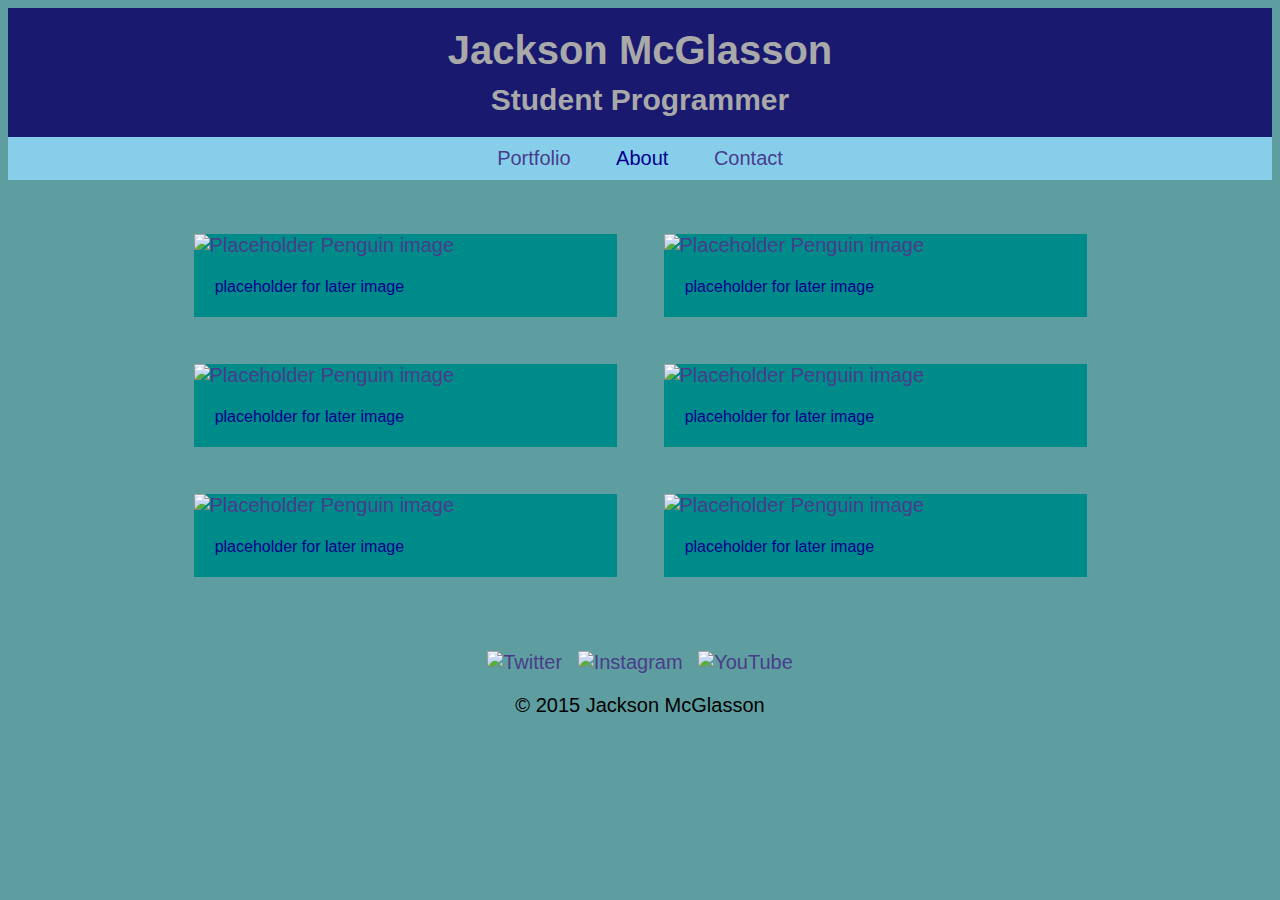
==== about.html @ b6e03b3b "started about page" ====
<html>
    
    <head>
        <meta charset="utf-8">
        <meta name="description" content="">
        <meta name="viewport" content="width=device width, initial-                 scale=1">
        <title>Jackson McGlasson</title>
        <link rel="stylesheet" href="css/normalize.css">
        <link href='http://fonts.googleapis.com/css?                                family=Exo:400,900,700italic' rel='stylesheet' type='text/css'>
        <link rel="stylesheet" href="css/style.css">
        
        
    </head>
    <body>
        
        <header>
            <!-- links to front page-->
            <a href="index.html" id="logo">
              <h1>
              Jackson McGlasson
              </h1>
              <h2>
               Student Programmer
              </h2>
            </a>
            <!--navigation section -->
            <nav>
                <!--list of links-->
                <ul>
                    <li> <a href="index.html">Portfolio</a> </li>
                    <li> <a href="about.html" class="selected">About</a>                       </li>
                    <li> <a href="contact.html">Contact</a> </li>
                </ul>
            </nav>
        </header>
      <div id="wrapper">
            <section>
                  <ul id="gallery">
                      <!--images-->
                      <li>
                        <a href="img/Penguins.jpg">
                            <img src="img/Penguins.jpg" alt="Placeholder                                Penguin image " ><p>placeholder                                            for later image</p>
                        </a>
                      </li>
                      <li>
                        <a href="img/Penguins.jpg">
                            <img src="img/Penguins.jpg" alt="Placeholder                                Penguin image " ><p>placeholder                                            for later image</p>
                        </a>
                      </li>
                      <li>
                        <a href="img/Penguins.jpg">
                            <img src="img/Penguins.jpg" alt="Placeholder                                Penguin image " ><p>placeholder                                            for later image</p>
                        </a>
                      </li>
                      <li>
                        <a href="img/Penguins.jpg">
                            <img src="img/Penguins.jpg" alt="Placeholder                                Penguin image " ><p>placeholder                                            for later image</p>
                        </a>
                      </li>
                      <li>
                        <a href="img/Penguins.jpg">
                            <img src="img/Penguins.jpg" alt="Placeholder                                Penguin image " ><p>placeholder                                            for later image</p>
                        </a>
                      </li>
                      <li>
                        <a href="img/Penguins.jpg">
                            <img src="img/Penguins.jpg" alt="Placeholder                                Penguin image " ><p>placeholder                                            for later image</p>
                        </a>
                      </li>
                  </ul>
            </section>
            <footer>
                  <a href="#" ><img src="img/twitter.png" alt="Twitter"                         class="social-media-icon"></a>
                  <a href="https://instagram.com/my_app_academy/" >
                     <img src="img/instagram.jpg" alt="Instagram"                                class="social-media-icon"></a>
                  <a                                                                  href="https://www.youtube.com/channel/UCYYs4q5KpFhgUf9Leb0CxvQ">                  <img src="img/YouTube.png"                                                  alt="YouTube" class="social-media-icon"></a>
                  <p> 
                      &copy; 2015 Jackson McGlasson
                  </p>
            </footer>
        </div>
        <script src="js/main.js"></script>
    </body>
<html/>
---- css/style.css ----
body{
    background-color: cadetblue;
    font-size: 20px;
    font-family: 'Exo', sans-serif;
    
}

img{
    max-width: 100%;
}
/*headers***************************************************************************/
h1{
 color: darkgray;
 margin: 15px 0;
}

h2{
 color: darkgray;
 margin: -5px 0 0;
}

header{
  background-color: midnightblue;
  float: left;
  margin: 0 0 30px 0;
  padding: 5px 0 0 0;
  width: 100%;
  
}
/*footer****************************************************************************/
footer{
  text-align: center;
  padding-top: 50px;
  clear: both;
}

.social-media-icon{
   margin: 0 5px;
}
/*links******************************************************************************/
a{
 color: darkslateblue;
 text-decoration: none;
}
/*navigation***************************************************************************/
nav{
  background-color: skyblue;
  text-align: center;
  margin: 20px 0 0;
}

nav ul{
  list-style: none;
  padding: 10px 0;
  margin: 0 10px;
}

nav li {
  display: inline-block;
  padding: 0 20px;
  font-weight: 300;
}

nav a, nav a: visited{
    color: blue;
}

nav a.selected, nav a:hover{
   color: darkblue;
}

/*ids***********************************************************************************/


#gallery{
    margin: 0;
    padding: 0;
    list-style: none;
}

#gallery li{
  float:left;
  width: 45%;
  margin: 2.5%;
  background-color: darkcyan;
  color: beige;
}

#gallery li a p{
   margin: 0;
   padding: 5%;
   font-size: 0.8em;
   color: darkblue;
   
}

#wrapper{
   /*sets maximmum width*/
   max-width: 940px;
   margin: 0 auto;
   padding: 0 5%;
  
}

#logo{
    text-align: center;
    margin: 0;
}
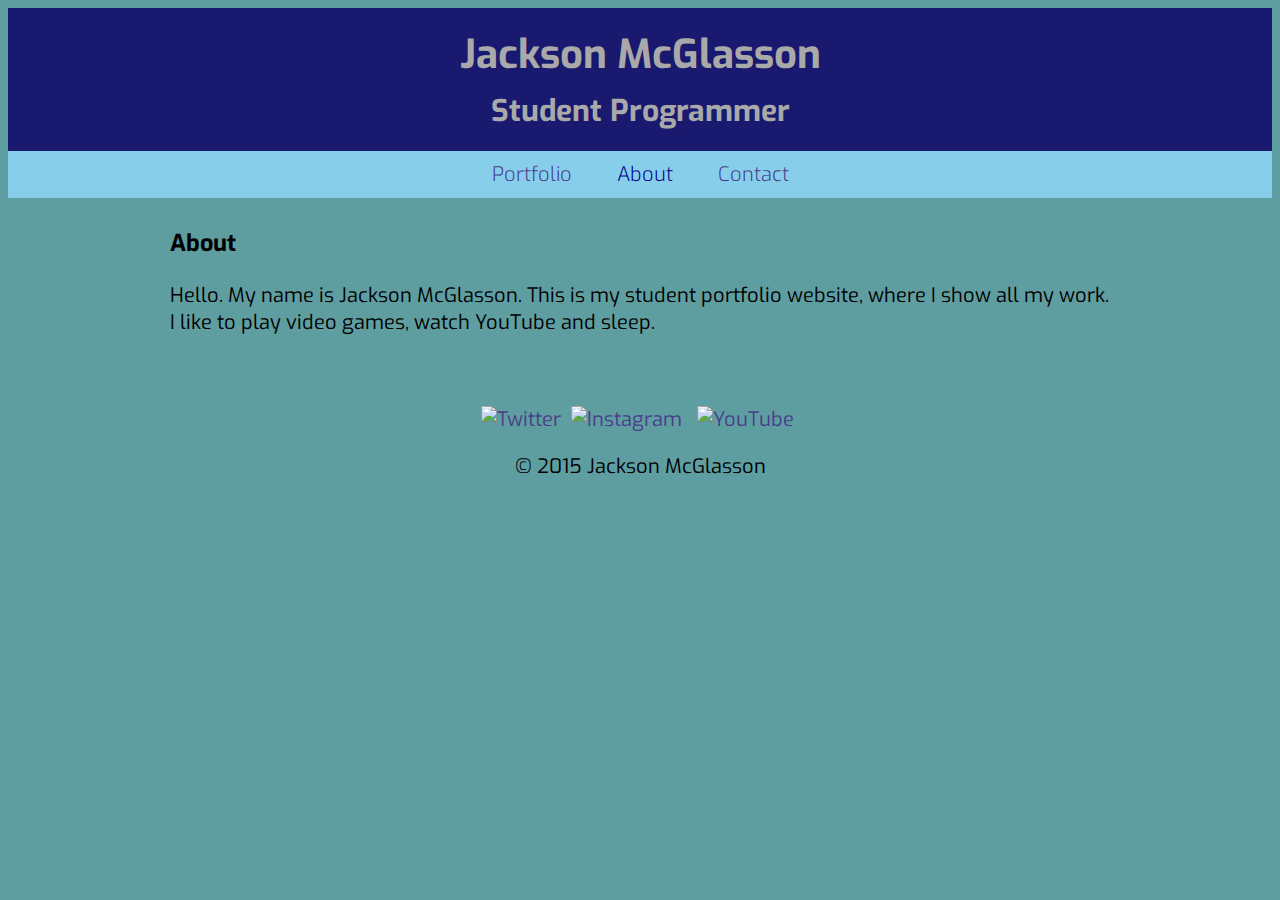
==== commit 2d8659bc: "added about page" ====
--- a/about.html
+++ b/about.html
@@ -3,13 +3,11 @@
     <head>
         <meta charset="utf-8">
         <meta name="description" content="">
-        <meta name="viewport" content="width=device width, initial-                 scale=1">
+        <meta name="viewport" content="width=device width, initial-scale=1">
         <title>Jackson McGlasson</title>
         <link rel="stylesheet" href="css/normalize.css">
-        <link href='http://fonts.googleapis.com/css?                                family=Exo:400,900,700italic' rel='stylesheet' type='text/css'>
+        <link href='http://fonts.googleapis.com/css?family=Exo:400,900,700italic' rel='stylesheet' type='text/css'>
         <link rel="stylesheet" href="css/style.css">
-        
-        
     </head>
     <body>
         
@@ -33,52 +31,22 @@
                 </ul>
             </nav>
         </header>
-      <div id="wrapper">
-            <section>
-                  <ul id="gallery">
-                      <!--images-->
-                      <li>
-                        <a href="img/Penguins.jpg">
-                            <img src="img/Penguins.jpg" alt="Placeholder                                Penguin image " ><p>placeholder                                            for later image</p>
-                        </a>
-                      </li>
-                      <li>
-                        <a href="img/Penguins.jpg">
-                            <img src="img/Penguins.jpg" alt="Placeholder                                Penguin image " ><p>placeholder                                            for later image</p>
-                        </a>
-                      </li>
-                      <li>
-                        <a href="img/Penguins.jpg">
-                            <img src="img/Penguins.jpg" alt="Placeholder                                Penguin image " ><p>placeholder                                            for later image</p>
-                        </a>
-                      </li>
-                      <li>
-                        <a href="img/Penguins.jpg">
-                            <img src="img/Penguins.jpg" alt="Placeholder                                Penguin image " ><p>placeholder                                            for later image</p>
-                        </a>
-                      </li>
-                      <li>
-                        <a href="img/Penguins.jpg">
-                            <img src="img/Penguins.jpg" alt="Placeholder                                Penguin image " ><p>placeholder                                            for later image</p>
-                        </a>
-                      </li>
-                      <li>
-                        <a href="img/Penguins.jpg">
-                            <img src="img/Penguins.jpg" alt="Placeholder                                Penguin image " ><p>placeholder                                            for later image</p>
-                        </a>
-                      </li>
-                  </ul>
-            </section>
-            <footer>
-                  <a href="#" ><img src="img/twitter.png" alt="Twitter"                         class="social-media-icon"></a>
-                  <a href="https://instagram.com/my_app_academy/" >
-                     <img src="img/instagram.jpg" alt="Instagram"                                class="social-media-icon"></a>
-                  <a                                                                  href="https://www.youtube.com/channel/UCYYs4q5KpFhgUf9Leb0CxvQ">                  <img src="img/YouTube.png"                                                  alt="YouTube" class="social-media-icon"></a>
-                  <p> 
-                      &copy; 2015 Jackson McGlasson
-                  </p>
-            </footer>
-        </div>
+          <div id="wrapper">
+                <section>
+                    <img src="img/Penguins.jpg" alt="My picture" class="profile-photo">
+                    <h3>About</h3>
+                    <p>Hello. My name is Jackson McGlasson. This is my student portfolio website, where I show all                     my work. I like to play video games, watch YouTube and sleep.</p>
+                </section>
+                <footer>
+                      <a href="#" ><img src="img/twitter.png" alt="Twitter" class="social-  media-icon"></a>
+                      <a href="https://instagram.com/my_app_academy/" >
+                         <img src="img/instagram.jpg" alt="Instagram" class="social-media-icon"></a>
+                      <a href="https://www.youtube.com/channel/UCYYs4q5KpFhgUf9Leb0CxvQ"><img src="img/YouTube.png"                        alt="YouTube" class="social-media-icon"></a>
+                      <p> 
+                          &copy; 2015 Jackson McGlasson
+                      </p>
+                </footer>
+            </div>
         <script src="js/main.js"></script>
     </body>
 <html/>--- a/css/style.css
+++ b/css/style.css
@@ -106,4 +106,10 @@
     text-align: center;
     margin: 0;
 }
-
+/*about me page**********************************************************************************************/
+/*should be 200 px photo*/
+.profile-photo{
+  display: block;
+  max-width: 0 auto 30px;
+  border-radius: 15%;
+}
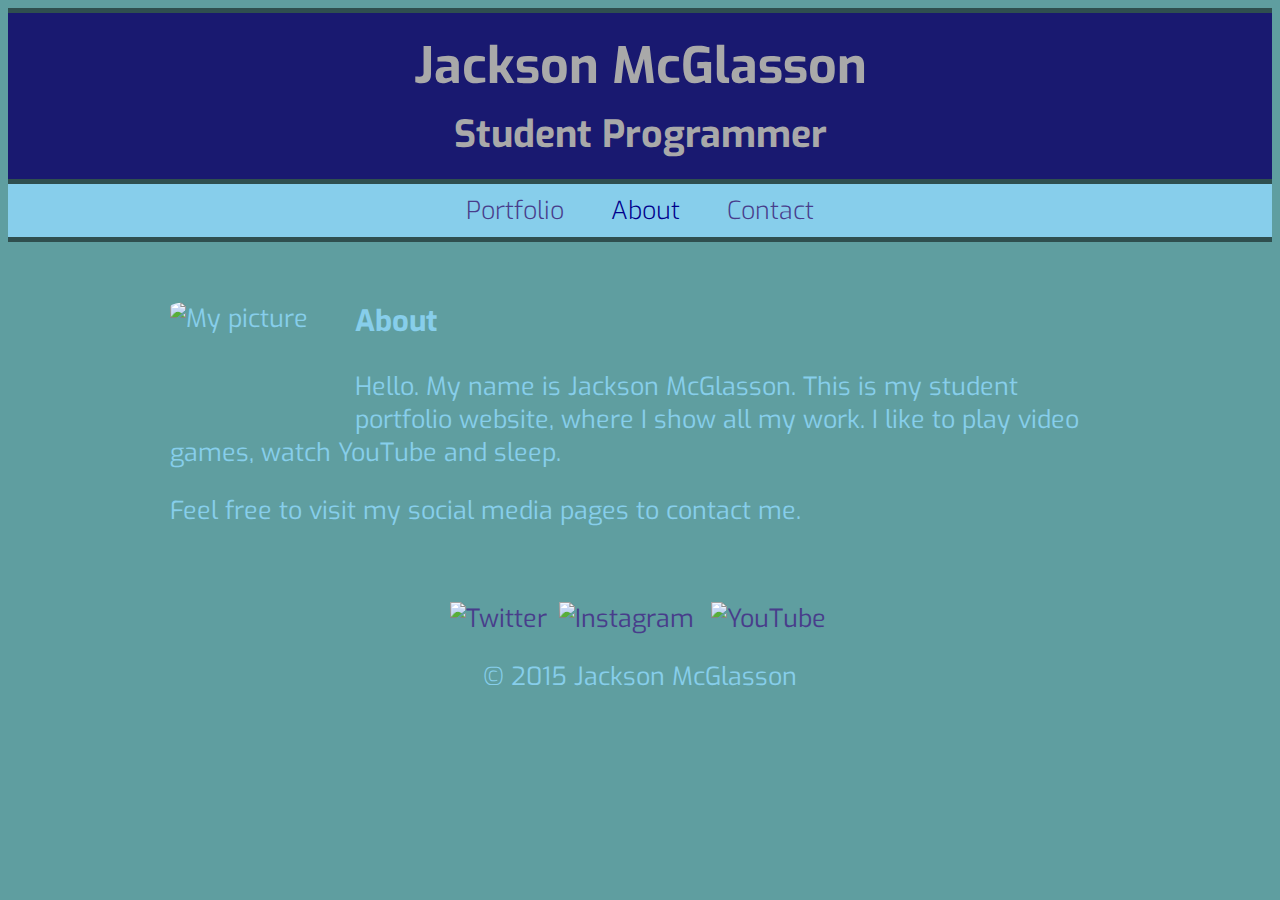
==== commit ddcce8bd: "edits" ====
--- a/about.html
+++ b/about.html
@@ -5,8 +5,10 @@
         <meta name="description" content="">
         <meta name="viewport" content="width=device width, initial-scale=1">
         <title>Jackson McGlasson</title>
+         <link href='http://fonts.googleapis.com/css?family=Exo:400,900,700italic' rel='stylesheet'                          type='text/css'>
+        <link rel="stylesheet" href="bootstrap/css/bootstrap.css">
+        <link rel="stylesheet" href="bootstrap/css/bootstrap-responsive.css">
         <link rel="stylesheet" href="css/normalize.css">
-        <link href='http://fonts.googleapis.com/css?family=Exo:400,900,700italic' rel='stylesheet' type='text/css'>
         <link rel="stylesheet" href="css/style.css">
     </head>
     <body>
@@ -36,6 +38,7 @@
                     <img src="img/Penguins.jpg" alt="My picture" class="profile-photo">
                     <h3>About</h3>
                     <p>Hello. My name is Jackson McGlasson. This is my student portfolio website, where I show all                     my work. I like to play video games, watch YouTube and sleep.</p>
+                    <p>Feel free to visit my social media pages to contact me.</p>
                 </section>
                 <footer>
                       <a href="#" ><img src="img/twitter.png" alt="Twitter" class="social-  media-icon"></a>
--- a/css/style.css
+++ b/css/style.css
@@ -1,13 +1,20 @@
 body{
+    background-image: url ("http://www.cool-backgrounds.org/view-spooks_background_png-1280x720.html");
     background-color: cadetblue;
-    font-size: 20px;
+    font-size: 25px;
     font-family: 'Exo', sans-serif;
-    
+    color: skyblue;
 }
 
 img{
     max-width: 100%;
 }
+
+h3{
+  margin: 0 0 1em 0;
+}
+
+
 /*headers***************************************************************************/
 h1{
  color: darkgray;
@@ -47,6 +54,7 @@
   background-color: skyblue;
   text-align: center;
   margin: 20px 0 0;
+  border-top: 5px solid darkslategrey;
 }
 
 nav ul{
@@ -62,7 +70,7 @@
 }
 
 nav a, nav a: visited{
-    color: blue;
+    color: darkblue;
 }
 
 nav a.selected, nav a:hover{
@@ -106,10 +114,65 @@
     text-align: center;
     margin: 0;
 }
-/*about me page**********************************************************************************************/
+/*about me page********************************************************/
 /*should be 200 px photo*/
 .profile-photo{
   display: block;
   max-width: 0 auto 30px;
   border-radius: 15%;
 }
+
+/*contact page********************************************************/
+
+.contact-info a{
+   display: block;
+   background-repeat: no-repeat;
+   background-size: 20px 20px;
+   padding: 0 0 0 30px;
+   margin: 0 0 10px;
+}
+
+.contact-info li.mail a{
+   background-image: url('../img/mail.jpg')
+}
+
+.contact-info li.twitter a{
+   background-image: url('../img/instagram.jpg')
+}
+
+/*media queries********************************************************/
+/*two column layout*/
+
+@media screen and (min-width: 480px){
+    #primary{
+       width: 50%;
+       float: left;
+    }
+    #secondary{
+       width: 40%;
+       float: right;
+    }
+    /*three column portfolio layout*/
+    #gallery li{
+       width: 28.3333%;
+       float: left;
+    }
+    
+    #gallery li:nth-child(4n){
+       clear: left;
+    }
+    /*about page*/
+    .profile-photo{
+      float:left;
+      margin: 0 5% 80px 0;
+    }
+}
+
+@media screen and (min-width: 660px){
+    /*nav*/
+    header{
+        border-top: 5px solid darkslategrey;
+        border-bottom: 5px solid darkslategrey;
+        margin-bottom: 60px;
+    }
+}
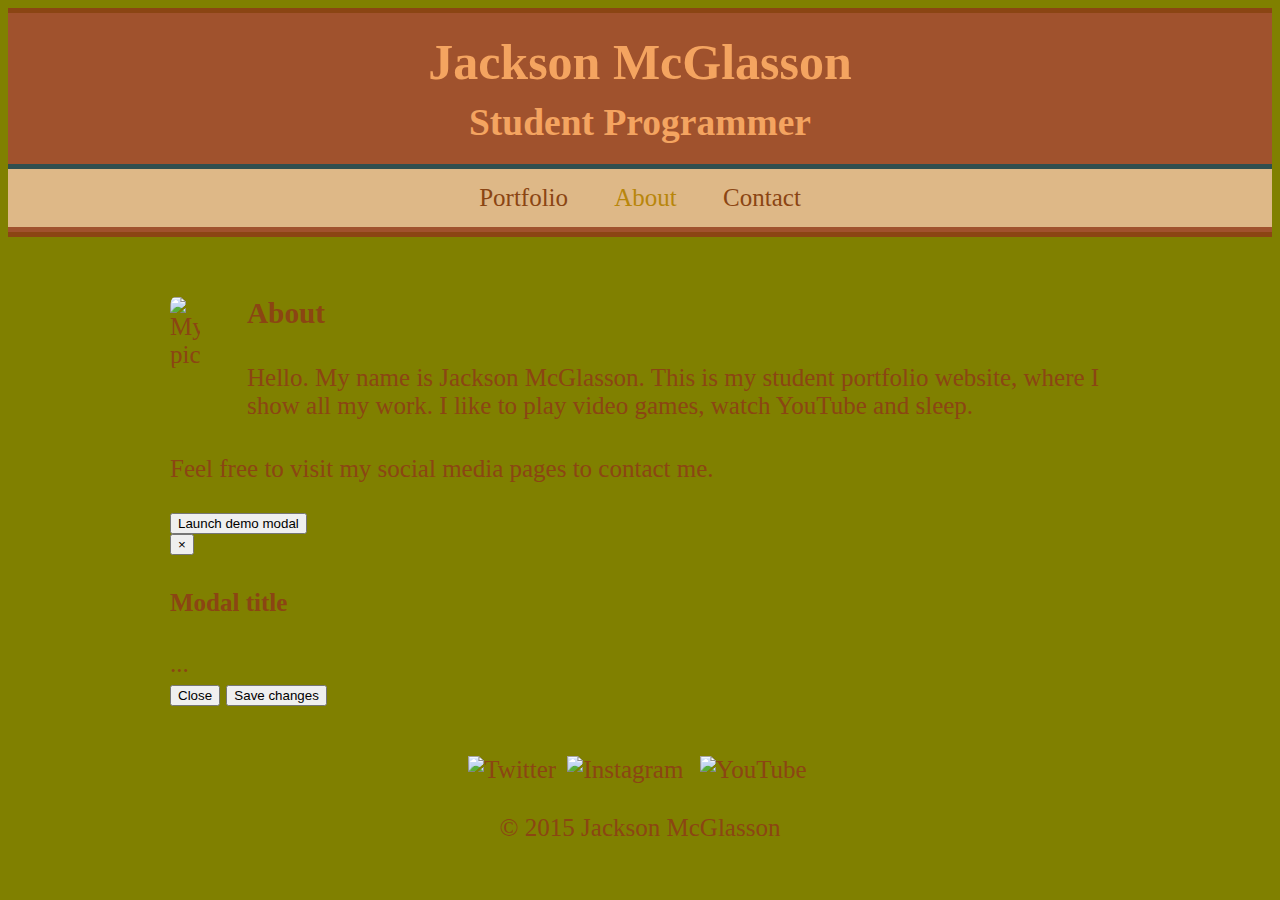
==== commit 7b21631b: "restyled website" ====
--- a/about.html
+++ b/about.html
@@ -1,55 +1,80 @@
 <html>
-    
-    <head>
-        <meta charset="utf-8">
-        <meta name="description" content="">
-        <meta name="viewport" content="width=device width, initial-scale=1">
-        <title>Jackson McGlasson</title>
-         <link href='http://fonts.googleapis.com/css?family=Exo:400,900,700italic' rel='stylesheet'                          type='text/css'>
-        <link rel="stylesheet" href="bootstrap/css/bootstrap.css">
-        <link rel="stylesheet" href="bootstrap/css/bootstrap-responsive.css">
-        <link rel="stylesheet" href="css/normalize.css">
-        <link rel="stylesheet" href="css/style.css">
-    </head>
-    <body>
-        
-        <header>
-            <!-- links to front page-->
-            <a href="index.html" id="logo">
-              <h1>
+
+<head>
+    <meta charset="utf-8">
+    <meta name="description" content="">
+    <meta name="viewport" content="width=device width, initial-scale=1">
+    <title>Jackson McGlasson</title>
+    <link href='https://fonts.googleapis.com/css?family=Permanent+Marker' rel='stylesheet' type='text/css'>
+    <link href='http://fonts.googleapis.com/css?family=Exo:400,900,700italic' rel='stylesheet' type='text/css'>
+    <link rel="stylesheet" href="bootstrap/css/bootstrap.css">
+    <link rel="stylesheet" href="bootstrap/css/bootstrap-responsive.css">
+    <link rel="stylesheet" href="css/normalize.css">
+    <link rel="stylesheet" href="css/style2.css">
+</head>
+
+<body>
+
+    <header>
+        <!-- links to front page-->
+        <a href="index.html" id="logo">
+            <h1>
               Jackson McGlasson
               </h1>
-              <h2>
+            <h2>
                Student Programmer
               </h2>
-            </a>
-            <!--navigation section -->
-            <nav>
-                <!--list of links-->
-                <ul>
-                    <li> <a href="index.html">Portfolio</a> </li>
-                    <li> <a href="about.html" class="selected">About</a>                       </li>
-                    <li> <a href="contact.html">Contact</a> </li>
-                </ul>
-            </nav>
-        </header>
-          <div id="wrapper">
-                <section>
-                    <img src="img/Penguins.jpg" alt="My picture" class="profile-photo">
-                    <h3>About</h3>
-                    <p>Hello. My name is Jackson McGlasson. This is my student portfolio website, where I show all                     my work. I like to play video games, watch YouTube and sleep.</p>
-                    <p>Feel free to visit my social media pages to contact me.</p>
-                </section>
-                <footer>
-                      <a href="#" ><img src="img/twitter.png" alt="Twitter" class="social-  media-icon"></a>
-                      <a href="https://instagram.com/my_app_academy/" >
-                         <img src="img/instagram.jpg" alt="Instagram" class="social-media-icon"></a>
-                      <a href="https://www.youtube.com/channel/UCYYs4q5KpFhgUf9Leb0CxvQ"><img src="img/YouTube.png"                        alt="YouTube" class="social-media-icon"></a>
-                      <p> 
-                          &copy; 2015 Jackson McGlasson
-                      </p>
-                </footer>
+        </a>
+        <!--navigation section -->
+        <nav>
+            <!--list of links-->
+            <ul class="nav nav-tabs">
+                <li> <a href="index.html">Portfolio</a> </li>
+                <li> <a href="about.html" class="selected">About</a> </li>
+                <li> <a href="contact.html">Contact</a> </li>
+            </ul>
+        </nav>
+    </header>
+    <div id="wrapper">
+        <section>
+            <img src="img/Penguins.jpg" alt="My picture" class="profile-photo">
+            <h3>About</h3>
+            <p>Hello. My name is Jackson McGlasson. This is my student portfolio website, where I show all my work. I like to play video games, watch YouTube and sleep.</p>
+            <p>Feel free to visit my social media pages to contact me.</p>
+            <!-- Button trigger modal -->
+            <button type="button" class="btn btn-primary btn-lg" data-toggle="modal" data-target="#myModal">
+                Launch demo modal
+            </button>
+
+            <!-- Modal -->
+            <div class="modal fade" id="myModal" tabindex="-1" role="dialog" aria-labelledby="myModalLabel">
+                <div class="modal-dialog" role="document">
+                    <div class="modal-content">
+                        <div class="modal-header">
+                            <button type="button" class="close" data-dismiss="modal" aria-label="Close"><span aria-hidden="true">&times;</span></button>
+                            <h4 class="modal-title" id="myModalLabel">Modal title</h4>
+                        </div>
+                        <div class="modal-body">
+                            ...
+                        </div>
+                        <div class="modal-footer">
+                            <button type="button" class="btn btn-default" data-dismiss="modal">Close</button>
+                            <button type="button" class="btn btn-primary">Save changes</button>
+                        </div>
+                    </div>
+                </div>
             </div>
-        <script src="js/main.js"></script>
-    </body>
+        </section>
+        <footer>
+            <a href="#"><img src="img/twitter.png" alt="Twitter" class="social-  media-icon"></a>
+            <a href="https://instagram.com/my_app_academy/">
+                <img src="img/instagram.jpg" alt="Instagram" class="social-media-icon"></a>
+            <a href="https://www.youtube.com/channel/UCYYs4q5KpFhgUf9Leb0CxvQ"><img src="img/YouTube.png" alt="YouTube" class="social-media-icon"></a>
+            <p>
+                &copy; 2015 Jackson McGlasson
+            </p>
+        </footer>
+    </div>
+    <script src="js/main.js"></script>
+</body>
 <html/>--- a/css/style2.css
+++ b/css/style2.css
@@ -0,0 +1,200 @@
+/*csslint ids: false, box-model: false*/
+
+body {
+    background-color: olive;
+    color: saddlebrown;
+    font-family: 'Permanent Marker', cursive;
+    font-size: 25px;
+}
+
+img {
+    max-width: 100%;
+}
+
+h3 {
+    margin: 0 0 1em 0;
+}
+
+p {
+    padding: 5px 0 5px;
+}
+
+
+/*headers***************************************************************************/
+
+h1 {
+    color: sandybrown;
+    margin: 15px 0;
+}
+
+h2 {
+    color: sandybrown;
+    margin: -5px 0 0;
+}
+
+header {
+    background-color: sienna;
+    float: left;
+    margin: 0 0 30px 0;
+    padding: 5px 0 5px 0;
+    width: 100%;
+}
+
+
+/*footer****************************************************************************/
+
+footer {
+    clear: both;
+    padding-top: 50px;
+    text-align: center;
+}
+
+.social-media-icon {
+    margin: 0 5px;
+}
+
+
+/*links******************************************************************************/
+
+a {
+    color: saddlebrown;
+    text-decoration: none;
+}
+
+
+/*navigation***************************************************************************/
+
+nav {
+    background-color: burlywood;
+    border-top: 5px solid darkslategrey;
+    margin: 20px 0 0;
+    text-align: center;
+}
+
+nav ul {
+    list-style: none;
+    margin: 0 10px;
+    padding: 10px 0;
+}
+
+nav li {
+    display: inline-block;
+    font-weight: 300;
+    padding: 5px 20px 5px;
+}
+
+nav a,
+nav a: visited {
+    color: darkgoldenrod;
+}
+
+nav .selected,
+nav a:hover {
+    color: darkgoldenrod;
+}
+
+
+/*ids***********************************************************************************/
+
+#gallery {
+    list-style: none;
+    margin: 0;
+    padding: 0;
+}
+
+#gallery li {
+    background-color: burlywood;
+    color: beige;
+    float: left;
+    margin: 2.5%;
+    width: 45%;
+}
+
+#gallery li a p {
+    color: saddlebrown;
+    font-size: 0.8em;
+    margin: 0;
+    padding: 5%;
+}
+
+#wrapper {
+    /*sets maximmum width*/
+    margin: 0 auto;
+    max-width: 940px;
+    padding: 0 5%;
+}
+
+#logo {
+    margin: 0;
+    text-align: center;
+}
+
+
+/*about me page********************************************************/
+
+
+/*should be 200 px photo*/
+
+.profile-photo {
+    border-radius: 15%;
+    display: block;
+    max-width: 30px;
+}
+
+
+/*contact page********************************************************/
+
+.contact-info a {
+    background-repeat: no-repeat;
+    background-size: 20px 20px;
+    display: block;
+    margin: 0 0 10px;
+    padding: 0 0 0 30px;
+}
+
+.contact-info .mail a {
+    background-image: url('../img/mail.jpg')
+}
+
+.contact-info .twitter a {
+    background-image: url('../img/instagram.jpg')
+}
+
+
+/*media queries********************************************************/
+
+
+/*two column layout*/
+
+@media screen and (min-width: 480px) {
+    #primary {
+        float: left;
+        width: 50%;
+    }
+    #secondary {
+        float: right;
+        width: 40%;
+    }
+    /*three column portfolio layout*/
+    #gallery li {
+        float: left;
+        width: 28.3333%;
+    }
+    #gallery li:nth-child(4n) {
+        clear: left;
+    }
+    /*about page*/
+    .profile-photo {
+        float: left;
+        margin: 0 5% 80px 0;
+    }
+}
+
+@media screen and (min-width: 660px) {
+    /*nav*/
+    header {
+        border-bottom: 5px solid saddlebrown;
+        border-top: 5px solid saddlebrown;
+        margin-bottom: 60px;
+    }
+}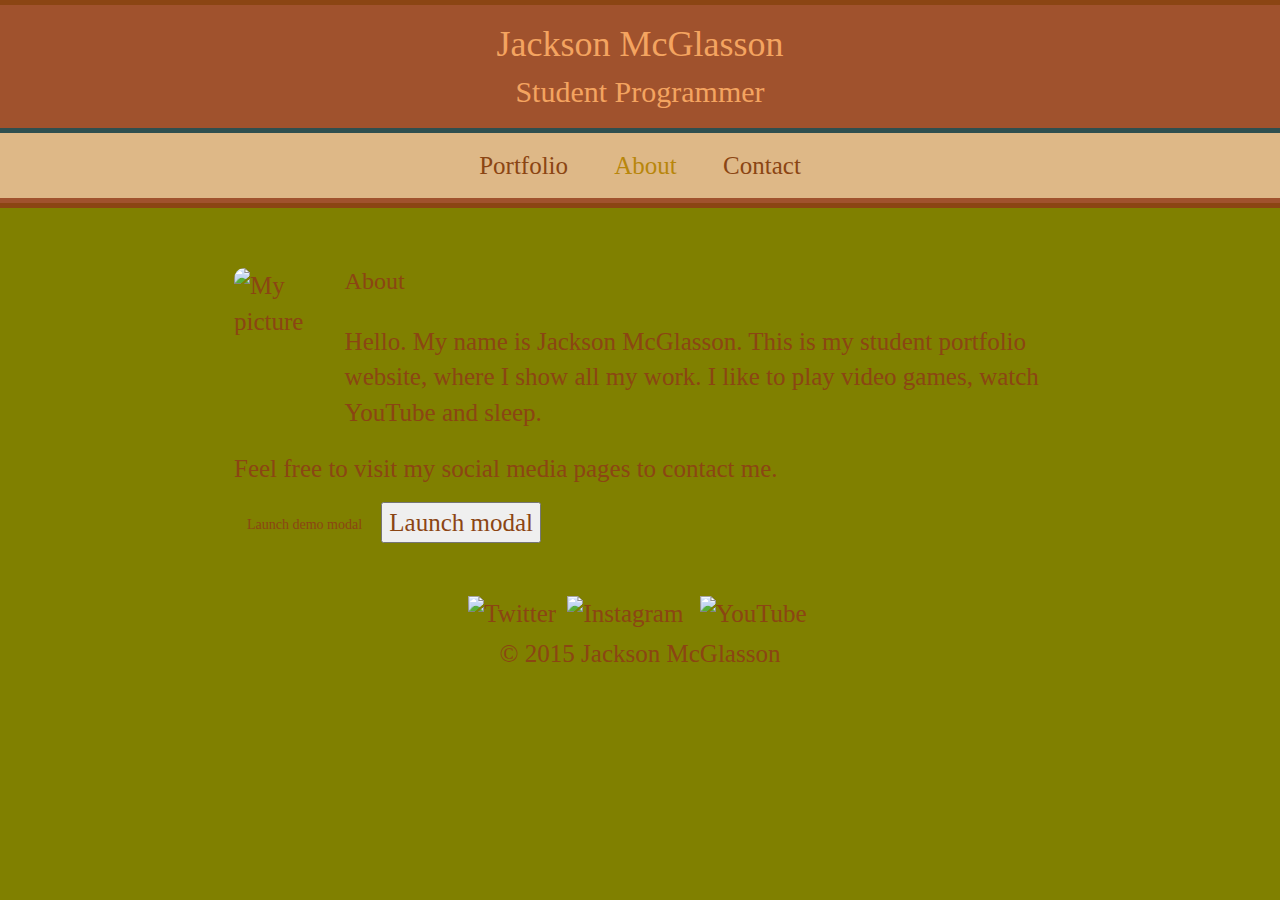
==== commit 3e5a10cc: "bootstrap" ====
--- a/about.html
+++ b/about.html
@@ -7,8 +7,8 @@
     <title>Jackson McGlasson</title>
     <link href='https://fonts.googleapis.com/css?family=Permanent+Marker' rel='stylesheet' type='text/css'>
     <link href='http://fonts.googleapis.com/css?family=Exo:400,900,700italic' rel='stylesheet' type='text/css'>
-    <link rel="stylesheet" href="bootstrap/css/bootstrap.css">
-    <link rel="stylesheet" href="bootstrap/css/bootstrap-responsive.css">
+    <link rel="stylesheet" href="bootstrap-/css/bootstrap.css">
+    <link rel="stylesheet" href="bootstrap-/css/bootstrap-responsive.css">
     <link rel="stylesheet" href="css/normalize.css">
     <link rel="stylesheet" href="css/style2.css">
 </head>
@@ -28,7 +28,7 @@
         <!--navigation section -->
         <nav>
             <!--list of links-->
-            <ul class="nav nav-tabs">
+            <ul>
                 <li> <a href="index.html">Portfolio</a> </li>
                 <li> <a href="about.html" class="selected">About</a> </li>
                 <li> <a href="contact.html">Contact</a> </li>
@@ -37,31 +37,26 @@
     </header>
     <div id="wrapper">
         <section>
-            <img src="img/Penguins.jpg" alt="My picture" class="profile-photo">
+            <img src="img/me.jpg" alt="My picture" class="profile-photo">
             <h3>About</h3>
             <p>Hello. My name is Jackson McGlasson. This is my student portfolio website, where I show all my work. I like to play video games, watch YouTube and sleep.</p>
             <p>Feel free to visit my social media pages to contact me.</p>
             <!-- Button trigger modal -->
-            <button type="button" class="btn btn-primary btn-lg" data-toggle="modal" data-target="#myModal">
-                Launch demo modal
-            </button>
-
+            <!-- Button to trigger modal -->
+            <a href="#myModal" role="button" class="btn" data-toggle="modal">Launch demo modal</a>
+            <button type="button" data-toggle="modal" data-target="#myModal">Launch modal</button>
             <!-- Modal -->
-            <div class="modal fade" id="myModal" tabindex="-1" role="dialog" aria-labelledby="myModalLabel">
-                <div class="modal-dialog" role="document">
-                    <div class="modal-content">
-                        <div class="modal-header">
-                            <button type="button" class="close" data-dismiss="modal" aria-label="Close"><span aria-hidden="true">&times;</span></button>
-                            <h4 class="modal-title" id="myModalLabel">Modal title</h4>
-                        </div>
-                        <div class="modal-body">
-                            ...
-                        </div>
-                        <div class="modal-footer">
-                            <button type="button" class="btn btn-default" data-dismiss="modal">Close</button>
-                            <button type="button" class="btn btn-primary">Save changes</button>
-                        </div>
-                    </div>
+            <div id="myModal" class="modal hide fade" tabindex="-1" role="dialog" aria-labelledby="myModalLabel" aria-hidden="true">
+                <div class="modal-header">
+                    <button type="button" class="close" data-dismiss="modal" aria-hidden="true">×</button>
+                    <h3 id="myModalLabel">Modal header</h3>
+                </div>
+                <div class="modal-body">
+                    <p>One fine body…</p>
+                </div>
+                <div class="modal-footer">
+                    <button class="btn" data-dismiss="modal" aria-hidden="true">Close</button>
+                    <button class="btn btn-primary">Save changes</button>
                 </div>
             </div>
         </section>
@@ -75,6 +70,7 @@
             </p>
         </footer>
     </div>
-    <script src="js/main.js"></script>
+    <script src="/bootstrap-/js/bootstrap.js"></script>
+    <script src="bootstrap-/js/main.js"></script>
 </body>
 <html/>--- a/css/style2.css
+++ b/css/style2.css
@@ -18,6 +18,7 @@
 p {
     padding: 5px 0 5px;
 }
+
 
 
 /*headers***************************************************************************/
@@ -138,7 +139,7 @@
 .profile-photo {
     border-radius: 15%;
     display: block;
-    max-width: 30px;
+    max-width: 70px;
 }
 
 
@@ -159,7 +160,11 @@
 .contact-info .twitter a {
     background-image: url('../img/instagram.jpg')
 }
-
+.carousel {
+    position: relative;
+    margin-bottom: 20px;
+    line-height: 1;
+}
 
 /*media queries********************************************************/
 
@@ -180,7 +185,7 @@
         float: left;
         width: 28.3333%;
     }
-    #gallery li:nth-child(4n) {
+    #gallery li:nth-child(7n) {
         clear: left;
     }
     /*about page*/
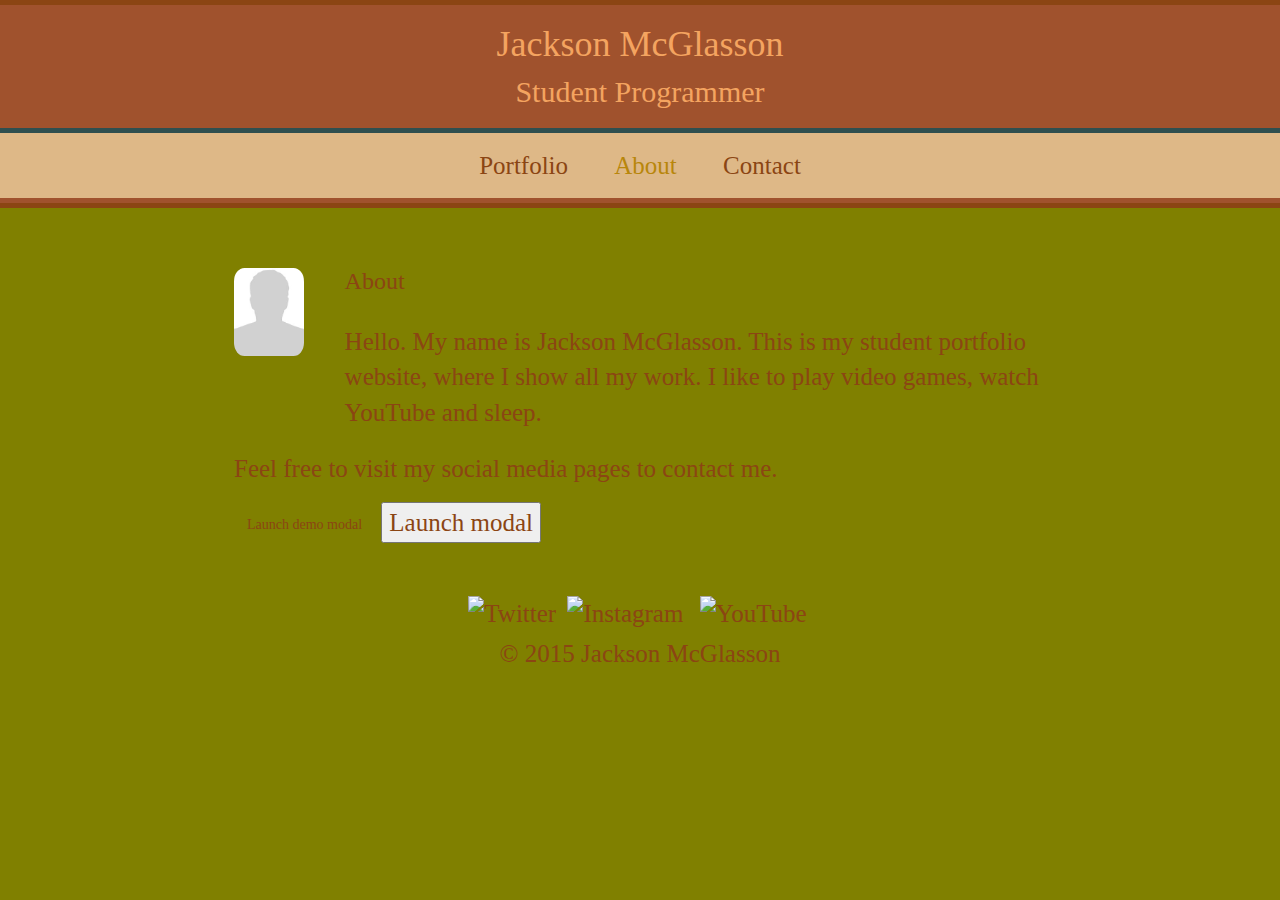
==== commit 748ce778: "changed some styling to road rage" ====
--- a/about.html
+++ b/about.html
@@ -37,7 +37,7 @@
     </header>
     <div id="wrapper">
         <section>
-            <img src="img/me.jpg" alt="My picture" class="profile-photo">
+            <img src="img/place.png" alt="My picture" class="profile-photo">
             <h3>About</h3>
             <p>Hello. My name is Jackson McGlasson. This is my student portfolio website, where I show all my work. I like to play video games, watch YouTube and sleep.</p>
             <p>Feel free to visit my social media pages to contact me.</p>
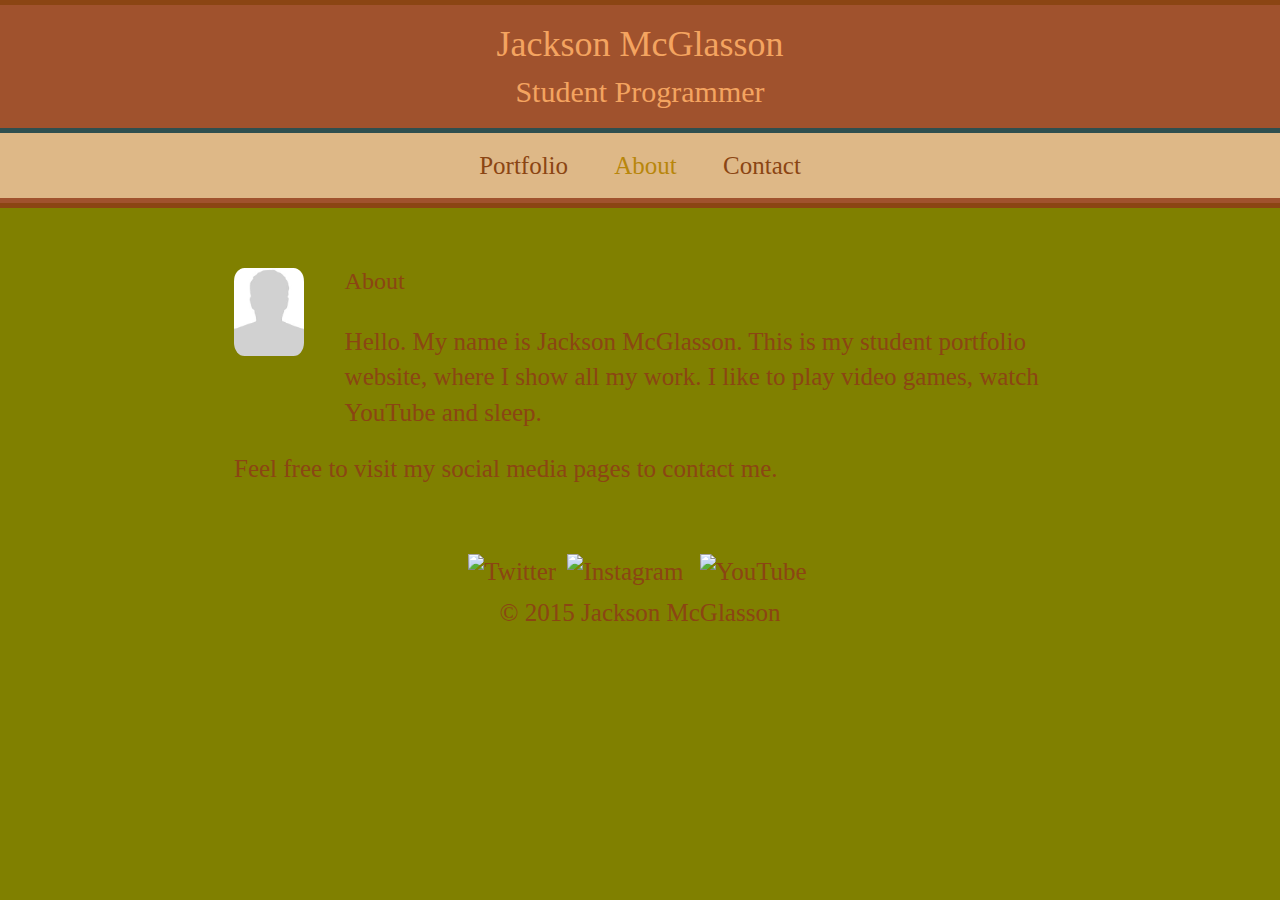
==== commit 0c64b9aa: "shadow" ====
--- a/about.html
+++ b/about.html
@@ -41,24 +41,6 @@
             <h3>About</h3>
             <p>Hello. My name is Jackson McGlasson. This is my student portfolio website, where I show all my work. I like to play video games, watch YouTube and sleep.</p>
             <p>Feel free to visit my social media pages to contact me.</p>
-            <!-- Button trigger modal -->
-            <!-- Button to trigger modal -->
-            <a href="#myModal" role="button" class="btn" data-toggle="modal">Launch demo modal</a>
-            <button type="button" data-toggle="modal" data-target="#myModal">Launch modal</button>
-            <!-- Modal -->
-            <div id="myModal" class="modal hide fade" tabindex="-1" role="dialog" aria-labelledby="myModalLabel" aria-hidden="true">
-                <div class="modal-header">
-                    <button type="button" class="close" data-dismiss="modal" aria-hidden="true">×</button>
-                    <h3 id="myModalLabel">Modal header</h3>
-                </div>
-                <div class="modal-body">
-                    <p>One fine body…</p>
-                </div>
-                <div class="modal-footer">
-                    <button class="btn" data-dismiss="modal" aria-hidden="true">Close</button>
-                    <button class="btn btn-primary">Save changes</button>
-                </div>
-            </div>
         </section>
         <footer>
             <a href="#"><img src="img/twitter.png" alt="Twitter" class="social-  media-icon"></a>
